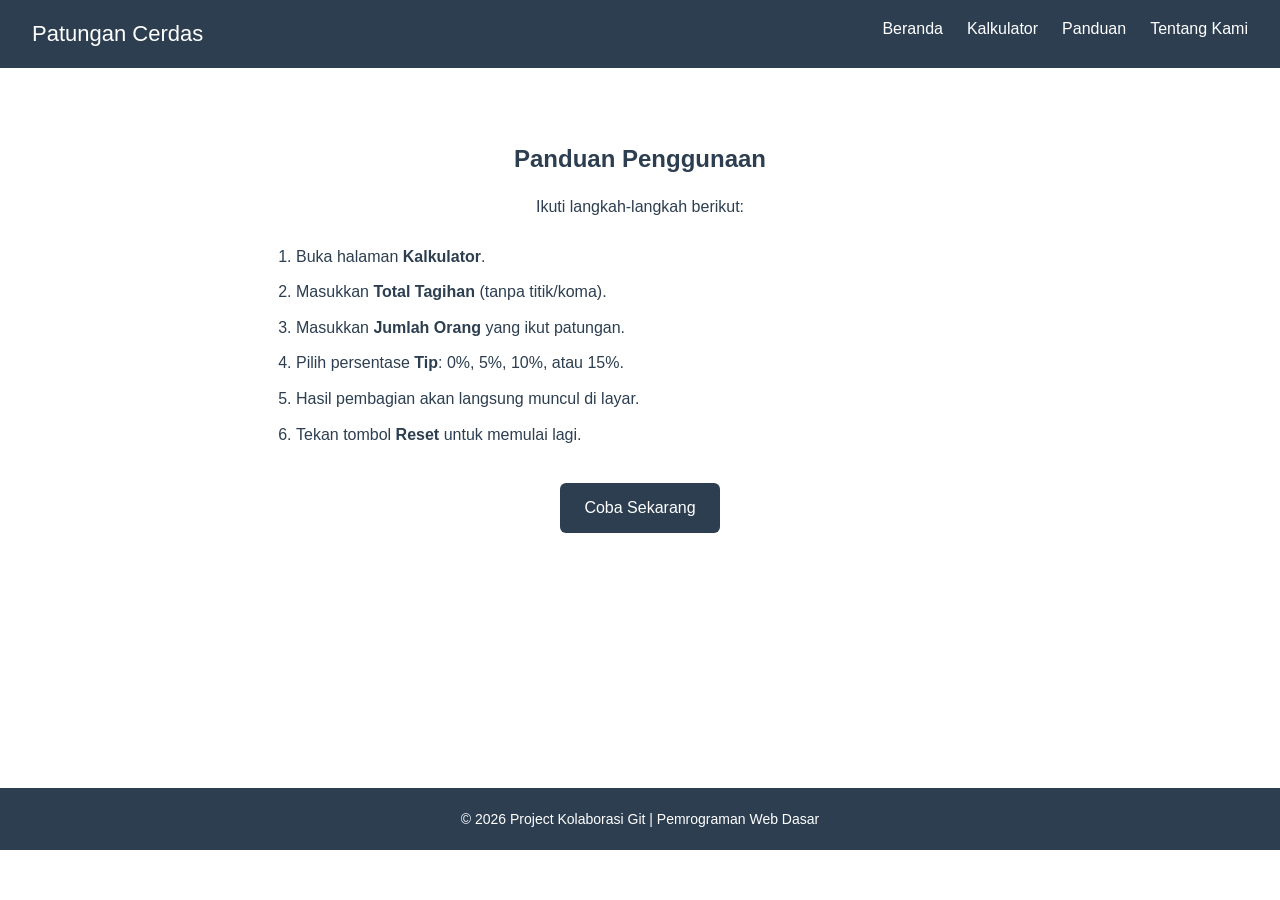
==== panduan.html @ 82459cdd "project-anyar" ====
<!DOCTYPE html>
<html lang="id">
<head>
    <meta charset="UTF-8">
    <meta name="viewport" content="width=device-width, initial-scale=1.0">
    <title>Panduan | Patungan Cerdas</title>
    <link rel="stylesheet" href="css/style.css">
</head>
<body>

    <header class="navbar">
        <div class="logo">Patungan Cerdas</div>
        <nav>
            <ul class="menu">
                <li><a href="index.html">Beranda</a></li>
                <li><a href="kalkulator.html">Kalkulator</a></li>
                <li><a href="panduan.html">Panduan</a></li>
                <li><a href="tentang.html">Tentang Kami</a></li>
            </ul>
        </nav>
    </header>

    <main>
        <div class="kontainer">
            <h2>Panduan Penggunaan</h2>
            <p>Ikuti langkah-langkah berikut:</p>

            <ol>
                <li>Buka halaman <b>Kalkulator</b>.</li>
                <li>Masukkan <b>Total Tagihan</b> (tanpa titik/koma).</li>
                <li>Masukkan <b>Jumlah Orang</b> yang ikut patungan.</li>
                <li>Pilih persentase <b>Tip</b>: 0%, 5%, 10%, atau 15%.</li>
                <li>Hasil pembagian akan langsung muncul di layar.</li>
                <li>Tekan tombol <b>Reset</b> untuk memulai lagi.</li>
            </ol>

            <a href="kalkulator.html" class="btn-utama">Coba Sekarang</a>
        </div>
    </main>

    <footer>&copy; 2026 Project Kolaborasi Git | Pemrograman Web Dasar</footer>

</body>
</html>
---- css/style.css ----
/* ====== PENGATURAN DASAR ====== */
* {
    margin: 0;
    padding: 0;
    box-sizing: border-box;
}

body {
    font-family: 'Segoe UI', sans-serif;
    color: #2c3e50;            /* biru gelap */
    background-color: #ffffff; /* putih */
    line-height: 1.6;
}

/* ====== NAVBAR (Menu Atas) ====== */
.navbar {
    display: flex;
    justify-content: space-between;
    align-items: center;
    padding: 16px 32px;
    background-color: #2c3e50;
    color: #ffffff;
}

.logo {
    font-size: 22px;
}

.menu {
    display: flex;
    gap: 24px;
    list-style: none;
}

.menu a {
    color: #ffffff;
    text-decoration: none;
}

.menu a:hover {
    text-decoration: underline;
}

/* ====== KOTAK UTAMA ====== */
main {
    min-height: 80vh;
    padding: 40px 20px;
}

.kontainer {
    max-width: 800px;
    margin: 0 auto;
    padding: 32px;
    text-align: center;
}

.kontainer h2 {
    margin-bottom: 16px;
}

.kontainer p {
    margin-bottom: 24px;
}

/* ====== KALKULATOR ====== */
.kartu-kalkulator {
    max-width: 450px;
    margin: 0 auto;
    text-align: left;
}

.kartu-kalkulator label {
    display: block;
    margin-bottom: 6px;
    font-weight: bold;
}

.kartu-kalkulator input {
    width: 100%;
    margin-bottom: 16px;
    padding: 12px;
    font-size: 16px;
    border: 2px solid #2c3e50;
    border-radius: 6px;
    outline: none;
}

.tombol-grid {
    display: grid;
    grid-template-columns: 1fr 1fr;
    gap: 12px;
    margin-bottom: 12px;
}

button {
    width: 100%;
    padding: 12px;
    font-size: 15px;
    color: #ffffff;
    background-color: #2c3e50;
    border: none;
    border-radius: 6px;
    cursor: pointer;
}

button:hover {
    opacity: 0.85;
}

/* Tombol Reset */
.hapus {
    margin-bottom: 16px;
}

/* Tombol Utama (link) */
.btn-utama {
    display: inline-block;
    margin-top: 16px;
    padding: 12px 24px;
    color: #ffffff;
    background-color: #2c3e50;
    text-decoration: none;
    border-radius: 6px;
}

.btn-utama:hover {
    opacity: 0.85;
}

/* ====== HASIL & INFO ====== */
.hasil {
    margin-top: 16px;
    font-size: 20px;
    font-weight: bold;
    text-align: center;
}

.teks-kecil {
    margin-top: 6px;
    font-size: 13px;
    text-align: center;
}

/* ====== DAFTAR (Panduan & Tim) ====== */
ol,
ul.tim-list {
    margin-bottom: 20px;
    padding-left: 24px;
    text-align: left;
}

li {
    margin-bottom: 10px;
}

.tim-list li {
    list-style: none;
    margin-bottom: 12px;
    padding: 16px;
    border: 2px solid #2c3e50;
    border-radius: 6px;
}

/* ====== FOOTER ====== */
footer {
    padding: 20px;
    color: #ffffff;
    background-color: #2c3e50;
    text-align: center;
    font-size: 14px;
}

/* ====== TAMPILAN HP ====== */
@media (max-width: 600px) {
    .navbar {
        flex-direction: column;
        gap: 16px;
    }

    .tombol-grid {
        grid-template-columns: 1fr;
    }
}
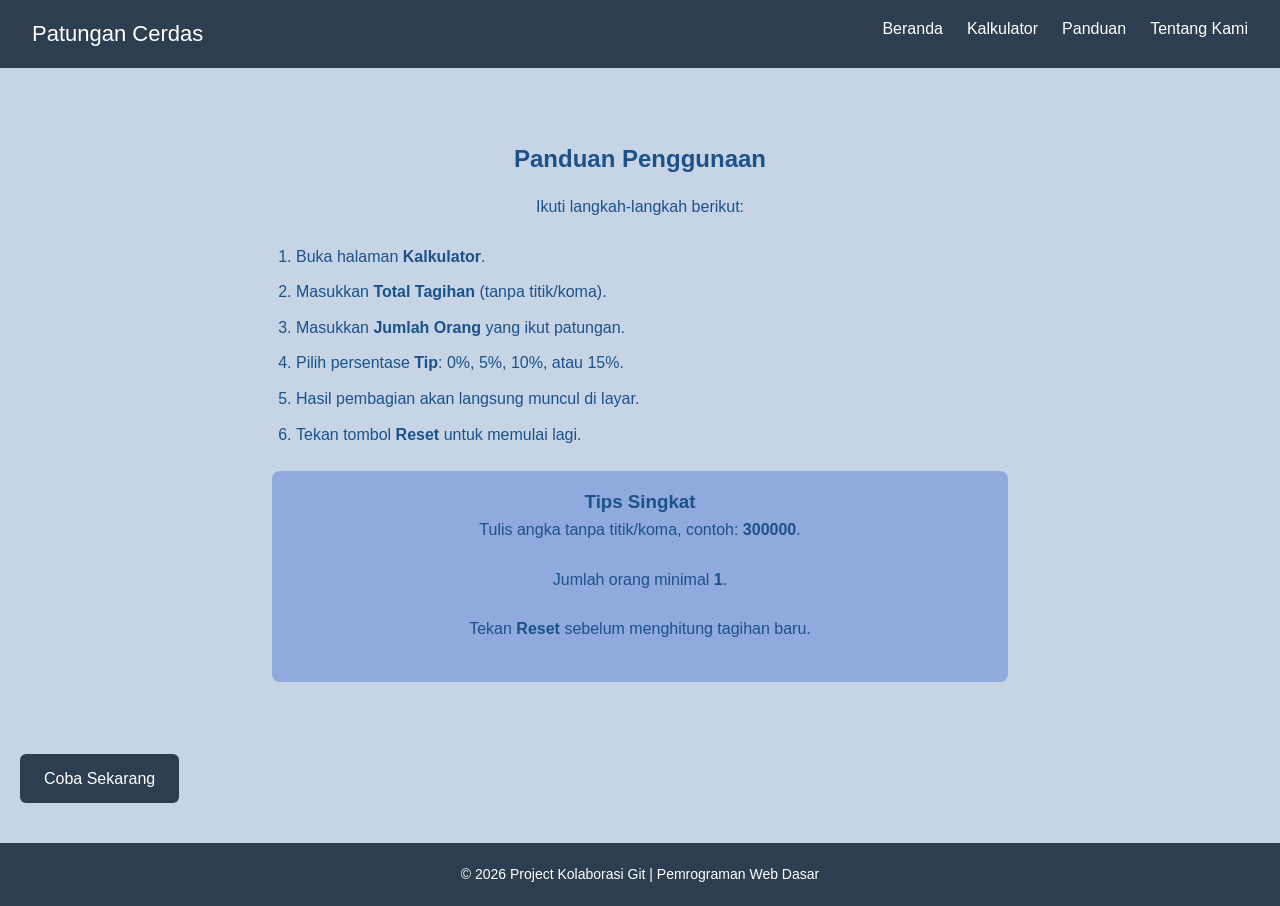
==== commit 10612917: "perubahan di bagian panduan(zidan)" ====
--- a/panduan.html
+++ b/panduan.html
@@ -7,6 +7,7 @@
     <link rel="stylesheet" href="css/style.css">
 </head>
 <body>
+    <body class="halaman-panduan"></body>
 
     <header class="navbar">
         <div class="logo">Patungan Cerdas</div>
@@ -33,12 +34,23 @@
                 <li>Hasil pembagian akan langsung muncul di layar.</li>
                 <li>Tekan tombol <b>Reset</b> untuk memulai lagi.</li>
             </ol>
+        <div class="tips">
+                <h3> Tips Singkat</h3>
+                <p>Tulis angka tanpa titik/koma, contoh: <strong>300000</strong>.</p>
+                <p>Jumlah orang minimal <strong>1</strong>.</p>
+                <p>Tekan <strong>Reset</strong> sebelum menghitung tagihan baru.</p>
+        </div>
+     
+</div>
+        
 
             <a href="kalkulator.html" class="btn-utama">Coba Sekarang</a>
-        </div>
+    </div>
+
     </main>
 
     <footer>&copy; 2026 Project Kolaborasi Git | Pemrograman Web Dasar</footer>
 
+
 </body>
 </html>
--- a/css/style.css
+++ b/css/style.css
@@ -7,8 +7,8 @@
 
 body {
     font-family: 'Segoe UI', sans-serif;
-    color: #2c3e50;            /* biru gelap */
-    background-color: #ffffff; /* putih */
+    color: #1a5289;            /* biru gelap */
+    background-color: #f3f2f2; /* putih */
     line-height: 1.6;
 }
 
@@ -180,4 +180,23 @@
     .tombol-grid {
         grid-template-columns: 1fr;
     }
-}+}
+.tips {
+    background: #90aadd;
+    border-radius: 8px;
+    padding: 16px 20px;
+    margin: 24px 0;
+
+}
+
+.tips h3 {
+    margin-top: 0;
+}
+
+body.halaman-panduan {
+    background: #c7d4e6;
+}
+
+
+
+
